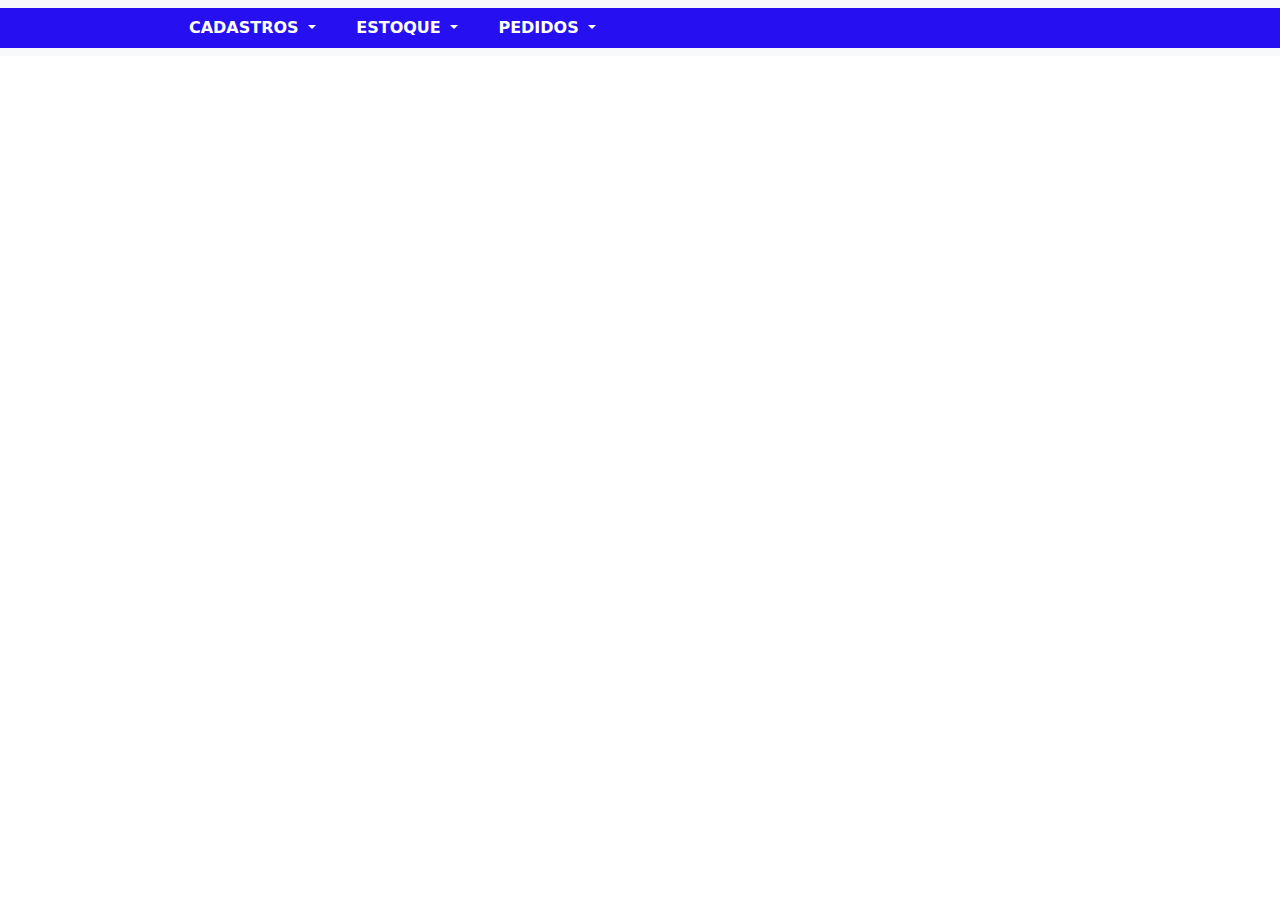
==== HTML/Index.html @ 2cee21b7 "Atualizando os arquivos" ====
<!DOCTYPE html>
<html lang="pt-br">

<head>
    <meta charset="UTF-8">
    <meta name="viewport" content="width=device-width, initial-scale=1.0">
    <link href="https://cdn.jsdelivr.net/npm/bootstrap@5.3.3/dist/css/bootstrap.min.css" rel="stylesheet"
        integrity="sha384-QWTKZyjpPEjISv5WaRU9OFeRpok6YctnYmDr5pNlyT2bRjXh0JMhjY6hW+ALEwIH" crossorigin="anonymous">
    <title>Home</title>
</head>

<body>
    <nav class="navbar navbar-expand-lg bg-body-tertiary ">
        <div class="container-fluid" style="background-color: #2610f2; font-weight: 600;">
            <button class="navbar-toggler" type="button" data-bs-toggle="collapse"
                data-bs-target="#navbarSupportedContent" aria-controls="navbarSupportedContent" aria-expanded="false"
                aria-label="Toggle navigation">
                <span class="navbar-toggler-icon"></span>
            </button>
            <div class="collapse navbar-collapse" id="navbarSupportedContent">
                <div class="container text-center">
                    <div class="row">
                        <!--COLUNA ONDE VAI A LOGO DO SISTEMA-->
                        <div class="col">

                        </div>
                        <div class="col">
                            <ul class="navbar-nav me-auto mb-2 mb-lg-0">
                                <li class="nav-item dropdown">
                                    <a class="nav-link dropdown-toggle" href="#" role="button" data-bs-toggle="dropdown"
                                        aria-expanded="false" style="color: white;">
                                        CADASTROS
                                    </a>
                                    <ul class="dropdown-menu">
                                        <li><a href="#" class="dropdown-item" data-bs-toggle="modal"
                                                data-bs-target="#Modal-Clientes">CLIENTES</a></li>
                                        <li><a class="dropdown-item" href="#" data-bs-toggle="modal"
                                                data-bs-target="#Modal-Produtos">PRODUTOS</a></li>
                                        <li><a class="dropdown-item" href="#" data-bs-toggle="modal"
                                                data-bs-target="#Modal-Fornecedores">FORNECEDORES</a></li>
                                    </ul>
                                </li>

                            </ul>
                        </div>
                        <div class="col">
                            <ul class="navbar-nav me-auto mb-2 mb-lg-0">
                                <li class="nav-item dropdown">
                                    <a class="nav-link dropdown-toggle" href="#" role="button" data-bs-toggle="dropdown"
                                        aria-expanded="false" style="color: white;">
                                        ESTOQUE
                                    </a>
                                    <ul class="dropdown-menu">
                                        <li><a class="dropdown-item" data-bs-toggle="modal"
                                                data-bs-target="#Modal-Entradas" href="#">ENTRADAS</a></li>
                                    </ul>
                                </li>
                            </ul>
                        </div>
                        <div class="col">
                            <ul class="navbar-nav me-auto mb-2 mb-lg-0">
                                <li class="nav-item dropdown" style="color: white;">
                                    <a class="nav-link dropdown-toggle" href="#" role="button" data-bs-toggle="dropdown"
                                        aria-expanded="false" style="color: white;">
                                        PEDIDOS
                                    </a>
                                    <ul class="dropdown-menu">
                                        <li><a class="dropdown-item" href="#">VENDAS</a></li>
                                    </ul>
                                </li>
                            </ul>
                        </div>
                        <div class="col">

                        </div>
                        <div class="col">

                        </div>
                        <div class="col">

                        </div>
                        <div class="col">

                        </div>
                        <div class="col">

                        </div>
                        <div class="col">

                        </div>
                    </div>
                </div>

            </div>
        </div>
    </nav>

    <!--MODAIS-->
    <!-- Modal Clientes -->
    <div id="Modal-Clientes" class="modal fade " id="staticBackdrop" data-bs-backdrop="static" data-bs-keyboard="false"
        tabindex="-1" aria-labelledby="staticBackdropLabel" aria-hidden="true">
        <div class="modal-dialog modal-xl">
            <div class="modal-content">
                <div class="modal-header" style="background-color: #2610f2; color: white; font-weight: 600;">
                    <h1 class="modal-title fs-5" id="staticBackdropLabel">CLIENTES</h1>
                    <button type="button" class="btn-close" data-bs-dismiss="modal" aria-label="Close"></button>
                </div>
                <div class="modal-body">
                    <form class="row g-3">
                        <div class="col-md-1">
                            <!--Adicionando uma div para ajustar melhor o espaçamento lateral da pagina-->
                        </div>
                        <div class="col-md-1">
                            <label for="inputEmail4" class="form-label">ID Cliente: </label>
                            <input type="email" class="form-control" id="inputEmail4">
                        </div>
                        <div class="col-md-9">
                            <label for="inputPassword4" class="form-label">Cliente: </label>
                            <input type="text" class="form-control" id="inputPassword4">
                        </div>
                        <div class="col-md-1">
                            <!--Adicionando uma div para ajustar melhor o espaçamento lateral da pagina-->
                        </div>

                        <!--DIVIDINDO AS LINHAS-->
                        <div class="col-md-1">
                            <!--Adicionando uma div para ajustar melhor o espaçamento lateral da pagina-->
                        </div>
                        <div class="col-md-2">
                            <label for="inputAddress2" class="form-label">CEP: </label>
                            <input type="text" class="form-control" id="inputAddress2">
                        </div>
                        <div class="col-8">
                            <label for="inputAddress" class="form-label">Endereço: </label>
                            <input type="text" class="form-control" id="inputAddress" placeholder="Rua...">
                        </div>
                        <div class="col-md-1">
                            <!--Adicionando uma div para ajustar melhor o espaçamento lateral da pagina-->
                        </div>

                        <!--DIVIDINDO AS LINHAS-->
                        <div class="col-md-1">
                            <!--Adicionando uma div para ajustar melhor o espaçamento lateral da pagina-->
                        </div>
                        <div class="col-md-4">
                            <label for="inputCity" class="form-label">Cidade: </label>
                            <input type="text" class="form-control" id="inputCity">
                        </div>
                        <div class="col-md-2">
                            <label for="inputState" class="form-label">Estado</label>
                            <select id="inputState" class="form-select">
                                <option selected>Selecione...</option>
                                <option value="AC">Acre</option>
                                <option value="AL">Alagoas</option>
                                <option value="AP">Amapá</option>
                                <option value="AM">Amazonas</option>
                                <option value="BA">Bahia</option>
                                <option value="CE">Ceará</option>
                                <option value="DF">Distrito Federal</option>
                                <option value="ES">Espírito Santo</option>
                                <option value="GO">Goiás</option>
                                <option value="MA">Maranhão</option>
                                <option value="MT">Mato Grosso</option>
                                <option value="MS">Mato Grosso do Sul</option>
                                <option value="MG">Minas Gerais</option>
                                <option value="PA">Pará</option>
                                <option value="PB">Paraíba</option>
                                <option value="PR">Paraná</option>
                                <option value="PE">Pernambuco</option>
                                <option value="PI">Piauí</option>
                                <option value="RJ">Rio de Janeiro</option>
                                <option value="RN">Rio Grande do Norte</option>
                                <option value="RS">Rio Grande do Sul</option>
                                <option value="RO">Rondônia</option>
                                <option value="RR">Roraima</option>
                                <option value="SC">Santa Catarina</option>
                                <option value="SP">São Paulo</option>
                                <option value="SE">Sergipe</option>
                                <option value="TO">Tocantins</option>
                            </select>
                        </div>
                        <div class="col-md-2">
                            <label for="inputZip" class="form-label">Nº: </label>
                            <input type="text" class="form-control" id="inputZip">
                        </div>
                        <div class="col-md-2">
                            <label for="inputAddress2" class="form-label">Complemento: </label>
                            <input type="text" class="form-control" id="inputAddress2" placeholder="Apto, casa...">
                        </div>
                        <div class="col-md-1">
                            <!--Adicionando uma div para ajustar melhor o espaçamento lateral da pagina-->
                        </div>

                        <!--DIVIDINDO AS LINHAS-->
                        <div class="col-md-1">
                            <!--Adicionando uma div para ajustar melhor o espaçamento lateral da pagina-->
                        </div>

                        <div class="col-md-5">
                            <!--Adicionando uma div para ajustar melhor o espaçamento lateral da pagina-->
                        </div>

                    </form>
                </div>
                <div class="modal-footer">
                    <div class="container text-center">
                        <div class="row">
                            <div class="col">
                                <button type="button" class="btn btn-success">Incluir</button>
                            </div>
                            <div class="col">
                                <button type="submit" class="btn btn-warning">Alterar</button>
                            </div>
                            <div class="col">
                                <button type="submit" class="btn btn-primary">Salvar</button>
                            </div>
                            <div class="col">
                                <button type="submit" class="btn btn-light">Cancelar</button>
                            </div>
                            <div class="col">
                                <button type="submit" class="btn btn-danger">Excluir</button>
                            </div>
                        </div>

                    </div>
                </div>
            </div>
        </div>
    </div>
    <!--FIM MODAL CLIENTES-->

    <!-- INÍCIO MODAL PRODUTOS -->
    <div class="modal fade" id="Modal-Produtos" data-bs-backdrop="static" data-bs-keyboard="false" tabindex="-1"
        aria-labelledby="staticBackdropLabel" aria-hidden="true">
        <div class="modal-dialog modal-xl">
            <div class="modal-content">
                <div class="modal-header" style="background-color: #2610f2; color: white; font-weight: 600;">
                    <h1 class="modal-title fs-5" id="staticBackdropLabel">PRODUTOS</h1>
                    <button type="button" class="btn-close" data-bs-dismiss="modal" aria-label="Close"></button>
                </div>
                <div class="modal-body">
                    <form class="row g-3">
                        <div class="col-md-1">
                            <!--Adicionando uma div para ajustar melhor o espaçamento lateral da pagina-->
                        </div>
                        <div class="col-md-2">
                            <label for="inputEmail4" class="form-label">ID Produto: </label>
                            <input type="email" class="form-control" id="inputEmail4">
                        </div>
                        <div class="col-md-8">
                            <label for="inputEmail4" class="form-label">Cod. Barras: </label>
                            <input type="email" class="form-control" id="inputEmail4">
                        </div>
                        <div class="col-md-1">
                            <!--Adicionando uma div para ajustar melhor o espaçamento lateral da pagina-->
                        </div>

                        <!--DIVIDINDO AS LINHAS-->
                        <div class="col-md-1">
                            <!--Adicionando uma div para ajustar melhor o espaçamento lateral da pagina-->
                        </div>
                        <div class="col-md-10">
                            <button id="btn-localizar-produto" type="button" class="btn"><i class="bi bi-search">
                                    <svg xmlns="http://www.w3.org/2000/svg" width="16" height="16" fill="currentColor"
                                        class="bi bi-search" viewBox="0 0 16 16">
                                        <path
                                            d="M11.742 10.344a6.5 6.5 0 1 0-1.397 1.398h-.001q.044.06.098.115l3.85 3.85a1 1 0 0 0 1.415-1.414l-3.85-3.85a1 1 0 0 0-.115-.1zM12 6.5a5.5 5.5 0 1 1-11 0 5.5 5.5 0 0 1 11 0" />
                                    </svg></i>
                            </button>
                            <label for="inputPassword4" class="form-label">Produto: </label>
                            <input type="text" class="form-control" id="inputPassword4">
                        </div>
                        <div class="col-md-1">
                            <!--Adicionando uma div para ajustar melhor o espaçamento lateral da pagina-->
                        </div>

                        <!--DIVIDINDO AS LINHAS-->
                        <div class="col-md-1">
                            <!--Adicionando uma div para ajustar melhor o espaçamento lateral da pagina-->
                        </div>
                        <div class="col-md-4">
                            <label for="inputAddress2" class="form-label">Valor de Compra: </label>
                            <input type="text" class="form-control" id="inputAddress2" placeholder="R$ 0.00 ...">
                        </div>
                        <div class="col-md-2">
                            <!--Adicionando uma div para ajustar melhor o espaçamento lateral da pagina-->
                        </div>
                        <div class="col-md-4">
                            <label for="inputAddress2" class="form-label">Valor de Venda: </label>
                            <input type="text" class="form-control" id="inputAddress2" placeholder="R$ 0.00 ...">
                        </div>
                        <div class="col-md-1">
                            <!--Adicionando uma div para ajustar melhor o espaçamento lateral da pagina-->
                        </div>

                        <!--DIVIDINDO AS LINHAS-->
                        <div class="col-md-3">
                            <!--Adicionando uma div para ajustar melhor o espaçamento lateral da pagina-->
                        </div>
                        <div class="col-md-6">
                            <label for="inputZip" class="form-label">Estoque: </label>
                            <input type="text" class="form-control" id="inputZip">
                        </div>
                        <div class="col-md-3">
                            <!--Adicionando uma div para ajustar melhor o espaçamento lateral da pagina-->
                        </div>

                        <!--DIVIDINDO AS LINHAS-->
                        <div class="col-md-1">
                            <!--Adicionando uma div para ajustar melhor o espaçamento lateral da pagina-->
                        </div>


                        <div class="col-md-5">
                            <!--Adicionando uma div para ajustar melhor o espaçamento lateral da pagina-->
                        </div>

                    </form>
                </div>
                <div class="modal-footer">
                    <div class="container text-center">
                        <div class="row">
                            <div class="col">
                                <button type="button" class="btn btn-success">Incluir</button>
                            </div>
                            <div class="col">
                                <button type="submit" class="btn btn-warning">Alterar</button>
                            </div>
                            <div class="col">
                                <button type="submit" class="btn btn-primary">Salvar</button>
                            </div>
                            <div class="col">
                                <button type="submit" class="btn btn-light">Cancelar</button>
                            </div>
                            <div class="col">
                                <button type="submit" class="btn btn-danger">Excluir</button>
                            </div>
                        </div>

                    </div>
                </div>
            </div>
        </div>
    </div>
    <!-- FIM MODAL PRODUTOS -->

    <!-- INÍCIO Modal Fornecedores -->
    <div class="modal fade" id="Modal-Fornecedores" data-bs-backdrop="static" data-bs-keyboard="false" tabindex="-1"
        aria-labelledby="staticBackdropLabel" aria-hidden="true">
        <div class="modal-dialog modal-xl">
            <div class="modal-content">
                <div class="modal-header" style="background-color: #2610f2; color: white; font-weight: 600;">
                    <h1 class="modal-title fs-5" id="Modal-Fornecedores">FORNECEDORES</h1>
                    <button type="button" class="btn-close" data-bs-dismiss="modal" aria-label="Close"></button>
                </div>
                <div class="modal-body">
                    <form class="row g-3">
                        <div class="col-md-1">
                            <!--Adicionando uma div para ajustar melhor o espaçamento lateral da pagina-->
                        </div>

                        <div class="col-md-2">
                            <button id="btn-localizar-produto" type="button" class="btn"><i class="bi bi-search">
                                    <svg xmlns="http://www.w3.org/2000/svg" width="16" height="16" fill="currentColor"
                                        class="bi bi-search" viewBox="0 0 16 16">
                                        <path
                                            d="M11.742 10.344a6.5 6.5 0 1 0-1.397 1.398h-.001q.044.06.098.115l3.85 3.85a1 1 0 0 0 1.415-1.414l-3.85-3.85a1 1 0 0 0-.115-.1zM12 6.5a5.5 5.5 0 1 1-11 0 5.5 5.5 0 0 1 11 0" />
                                    </svg></i>
                            </button>
                            <label for="inputEmail4" class="form-label">ID Fornecedor: </label>
                            <input type="email" class="form-control" id="inputEmail4">
                        </div>
                        <div class="col-md-8">
                            <label for="inputPassword4" class="form-label"> Razão Social / Nome Fantasia: </label>
                            <input type="text" class="form-control" id="inputPassword4">
                        </div>
                        <div class="col-md-1">
                            <!--Adicionando uma div para ajustar melhor o espaçamento lateral da pagina-->
                        </div>

                        <!--DIVIDINDO AS LINHAS-->
                        <div class="col-md-1">
                            <!--Adicionando uma div para ajustar melhor o espaçamento lateral da pagina-->
                        </div>
                        <div class="col-md-2">
                            <label for="inputAddress2" class="form-label">CEP: </label>
                            <input type="text" class="form-control" id="inputAddress2">
                        </div>
                        <div class="col-8">
                            <label for="inputAddress" class="form-label">Endereço: </label>
                            <input type="text" class="form-control" id="inputAddress" placeholder="Rua...">
                        </div>
                        <div class="col-md-1">
                            <!--Adicionando uma div para ajustar melhor o espaçamento lateral da pagina-->
                        </div>

                        <!--DIVIDINDO AS LINHAS-->
                        <div class="col-md-1">
                            <!--Adicionando uma div para ajustar melhor o espaçamento lateral da pagina-->
                        </div>
                        <div class="col-md-4">
                            <label for="inputCity" class="form-label">Cidade: </label>
                            <input type="text" class="form-control" id="inputCity">
                        </div>
                        <div class="col-md-2">
                            <label for="inputState" class="form-label">Estado</label>
                            <select id="inputState" class="form-select">
                                <option selected>Selecione...</option>
                                <option value="AC">Acre</option>
                                <option value="AL">Alagoas</option>
                                <option value="AP">Amapá</option>
                                <option value="AM">Amazonas</option>
                                <option value="BA">Bahia</option>
                                <option value="CE">Ceará</option>
                                <option value="DF">Distrito Federal</option>
                                <option value="ES">Espírito Santo</option>
                                <option value="GO">Goiás</option>
                                <option value="MA">Maranhão</option>
                                <option value="MT">Mato Grosso</option>
                                <option value="MS">Mato Grosso do Sul</option>
                                <option value="MG">Minas Gerais</option>
                                <option value="PA">Pará</option>
                                <option value="PB">Paraíba</option>
                                <option value="PR">Paraná</option>
                                <option value="PE">Pernambuco</option>
                                <option value="PI">Piauí</option>
                                <option value="RJ">Rio de Janeiro</option>
                                <option value="RN">Rio Grande do Norte</option>
                                <option value="RS">Rio Grande do Sul</option>
                                <option value="RO">Rondônia</option>
                                <option value="RR">Roraima</option>
                                <option value="SC">Santa Catarina</option>
                                <option value="SP">São Paulo</option>
                                <option value="SE">Sergipe</option>
                                <option value="TO">Tocantins</option>
                            </select>
                        </div>
                        <div class="col-md-2">
                            <label for="inputZip" class="form-label">Nº: </label>
                            <input type="text" class="form-control" id="inputZip">
                        </div>
                        <div class="col-md-2">
                            <label for="inputAddress2" class="form-label">Complemento: </label>
                            <input type="text" class="form-control" id="inputAddress2" placeholder="Apto, casa...">
                        </div>
                        <div class="col-md-1">
                            <!--Adicionando uma div para ajustar melhor o espaçamento lateral da pagina-->
                        </div>

                        <!--DIVIDINDO AS LINHAS-->
                        <div class="col-md-1">
                            <!--Adicionando uma div para ajustar melhor o espaçamento lateral da pagina-->
                        </div>


                        <div class="col-md-5">
                            <!--Adicionando uma div para ajustar melhor o espaçamento lateral da pagina-->
                        </div>

                    </form>
                </div>
                <div class="modal-footer">
                    <div class="container text-center">
                        <div class="row">
                            <div class="col">
                                <button type="button" class="btn btn-success">Incluir</button>
                            </div>
                            <div class="col">
                                <button type="submit" class="btn btn-warning">Alterar</button>
                            </div>
                            <div class="col">
                                <button type="submit" class="btn btn-primary">Salvar</button>
                            </div>
                            <div class="col">
                                <button type="submit" class="btn btn-light">Cancelar</button>
                            </div>
                            <div class="col">
                                <button type="submit" class="btn btn-danger">Excluir</button>
                            </div>
                        </div>

                    </div>
                </div>
            </div>
        </div>
    </div>
    <!-- FIM MODAL Fornecedores -->


    <!-- INÍCIO Modal Entradas -->
    <div class="modal fade" id="Modal-Entradas" data-bs-backdrop="static" data-bs-keyboard="false" tabindex="-1"
        aria-labelledby="staticBackdropLabel" aria-hidden="true">
        <div class="modal-dialog modal-xl">
            <div class="modal-content">
                <div class="modal-header" style="background-color: #2610f2; color: white; font-weight: 600;">
                    <h5 class="modal-title" id="Modal-Entradas">Entradas</h5>
                    <button type="button" class="btn-close" data-bs-dismiss="modal" aria-label="Close"></button>
                </div>
                <div class="modal-body">
                    <form class="row g-3">
                        <!-- Filtros Iniciais -->
                        <div class="col-md-3">
                            <label for="inputEmail4" class="form-label">ID Entrada:</label>
                            <input type="text" class="form-control" id="inputEmail4">
                        </div>
                        <div class="col-md-3">
                            <label for="inputPassword4" class="form-label">Data:</label>
                            <input type="date" class="form-control" id="inputPassword4">
                        </div>
                        <div class="col-md-3">
                            <label for="inputPassword4" class="form-label">Hora:</label>
                            <input type="time" class="form-control" id="inputPassword4">
                        </div>
                        <div class="col-md-3 d-flex align-items-end">
                            <button id="btn-localizar-produto" type="button" class="btn btn-primary w-100">
                                <i class="bi bi-search"></i> Localizar Entrada
                            </button>
                        </div>
                        <!-- Fim dos filtros -->

                        <div class="col-md-12 text-end mt-3">
                            <button type="button" class="btn btn-outline-secondary">Mostrar Relatório de
                                Entradas</button>
                        </div>

                        <!-- Tabelas e Formulários de Produtos -->
                        <div class="row mt-3">
                            <div class="col-4">
                                <div class="input-group mb-3">
                                    <button id="btn-entrada-localizar-produto" type="button"
                                        class="btn btn-outline-primary">
                                        <i class="bi bi-search"></i> Localizar Produto
                                    </button>
                                </div>
                                <div class="input-group mb-3">
                                    <label for="inputPassword4" class="form-label">Id Produto:</label>
                                    <input type="text" class="form-control" placeholder="ID Produto">
                                </div>
                                <div class="input-group mb-3">
                                    <label for="inputPassword4" class="form-label">Produto:</label>
                                    <input type="text" class="form-control" placeholder="Nome do Produto">
                                </div>
                                <div class="input-group mb-3">
                                    <label for="inputPassword4" class="form-label">Quantidade:</label>
                                    <input type="number" class="form-control" placeholder="Quantidade">
                                </div>
                                <div class="input-group mb-3">
                                    <button type="button" class="btn btn-success w-100">Inserir</button>
                                </div>
                            </div>

                            <div class="col-4">
                                <table class="table table-bordered table-striped">
                                    <thead>
                                        <tr>
                                            <th scope="col">ID</th>
                                            <th scope="col">ID Produto</th>
                                            <th scope="col">Produto</th>
                                            <th scope="col">Quantidade</th>
                                        </tr>
                                    </thead>
                                    <tbody>
                                        <tr>
                                            <th scope="row">1</th>
                                            <td>Produto 1</td>
                                            <td>Exemplo Produto</td>
                                            <td>100</td>
                                        </tr>
                                    </tbody>
                                </table>
                            </div>

                            <div class="col-4">
                                <table class="table table-bordered table-striped">
                                    <thead>
                                        <tr>
                                            <th scope="col">ID Produto</th>
                                            <th scope="col">Produto</th>
                                            <th scope="col">Total Entrada</th>
                                            <th scope="col">Total Saída</th>
                                            <th scope="col">Saldo</th>
                                        </tr>
                                    </thead>
                                    <tbody>
                                        <tr>
                                            <th scope="row">001</th>
                                            <td>Produto Exemplo</td>
                                            <td>500</td>
                                            <td>200</td>
                                            <td>300</td>
                                        </tr>
                                    </tbody>
                                </table>
                            </div>
                        </div>
                    </form>
                </div>
                <div class="modal-footer">
                    <div class="container text-center">
                        <div class="row">
                            <div class="col">
                                <button type="button" class="btn btn-success">Incluir</button>
                            </div>
                            <div class="col">
                                <button type="button" class="btn btn-warning">Alterar</button>
                            </div>
                            <div class="col">
                                <button type="button" class="btn btn-primary">Salvar</button>
                            </div>
                            <div class="col">
                                <button type="button" class="btn btn-light">Cancelar</button>
                            </div>
                            <div class="col">
                                <button type="button" class="btn btn-danger">Excluir</button>
                            </div>
                        </div>
                    </div>
                </div>
            </div>
        </div>
    </div>
    <!-- FIM MODAL Entradas -->


    <!-- INÍCIO Modal Vendas -->
    <!-- FIM Modal Vendas -->

    <script src="https://cdn.jsdelivr.net/npm/bootstrap@5.3.3/dist/js/bootstrap.bundle.min.js"
        integrity="sha384-YvpcrYf0tY3lHB60NNkmXc5s9fDVZLESaAA55NDzOxhy9GkcIdslK1eN7N6jIeHz"
        crossorigin="anonymous"></script>
</body>

</html>
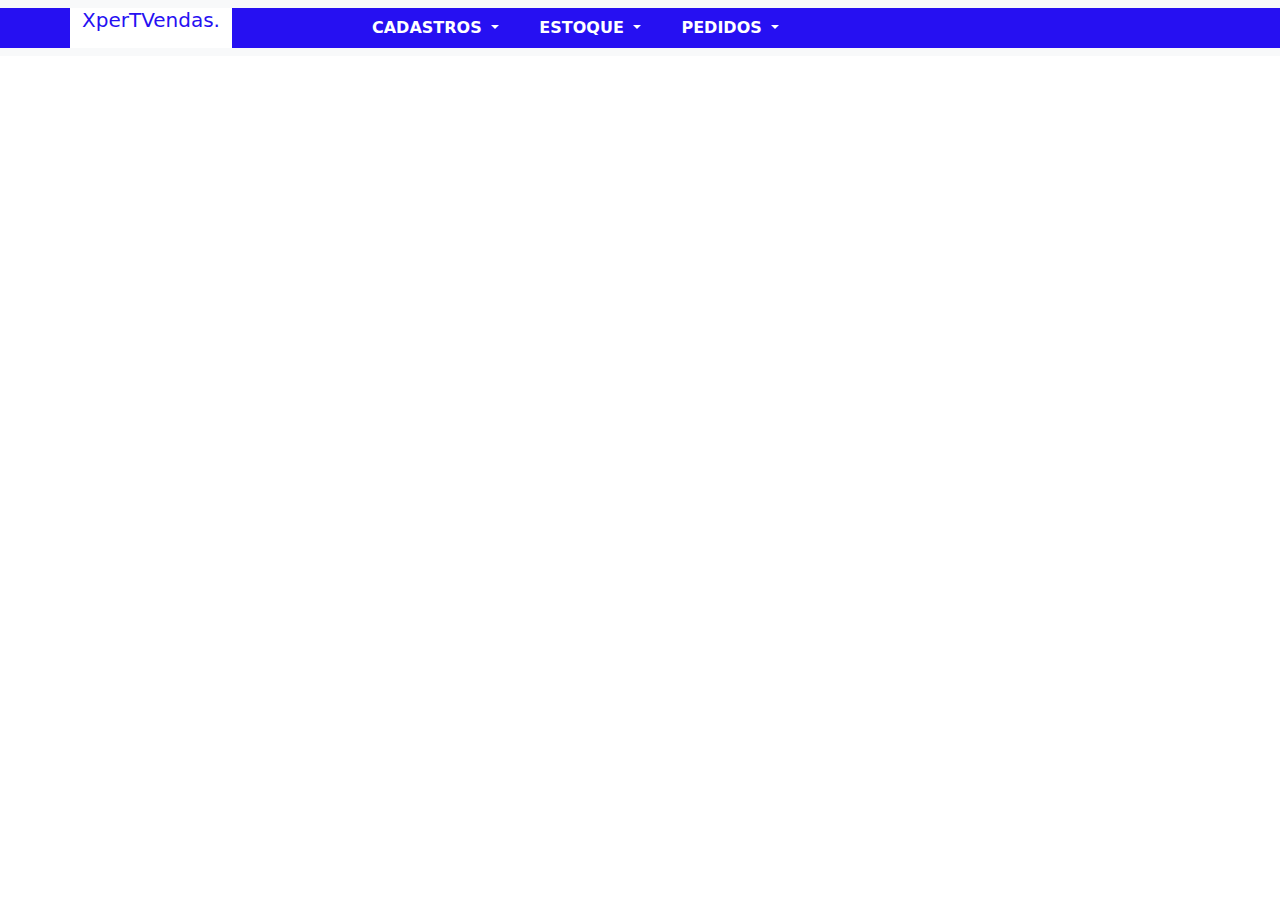
==== commit 482ce944: "Inserindo algumas alterações gerais no projeto" ====
--- a/HTML/Index.html
+++ b/HTML/Index.html
@@ -9,7 +9,7 @@
     <title>Home</title>
 </head>
 
-<body>
+<body style="background-image: url(../images/3d-rendering-cartoon-shopping-cart.jpg); background-repeat: no-repeat;  background-size: cover; background-position: center center;background-attachment: fixed; margin: 0;">
     <nav class="navbar navbar-expand-lg bg-body-tertiary ">
         <div class="container-fluid" style="background-color: #2610f2; font-weight: 600;">
             <button class="navbar-toggler" type="button" data-bs-toggle="collapse"
@@ -21,8 +21,11 @@
                 <div class="container text-center">
                     <div class="row">
                         <!--COLUNA ONDE VAI A LOGO DO SISTEMA-->
-                        <div class="col">
-
+                        <div class="col" style="justify-items: center; text-align: center; color: #2610f2; margin-right: 120px; justify-content: center; background-color: white;">
+                            <h5>
+                                XperTVendas.
+                            </h5>
+                            
                         </div>
                         <div class="col">
                             <ul class="navbar-nav me-auto mb-2 mb-lg-0">
@@ -65,7 +68,8 @@
                                         PEDIDOS
                                     </a>
                                     <ul class="dropdown-menu">
-                                        <li><a class="dropdown-item" href="#">VENDAS</a></li>
+                                        <li><a class="dropdown-item" data-bs-toggle="modal"
+                                                data-bs-target="#Modal-Vendas" href="#">VENDAS</a></li>
                                     </ul>
                                 </li>
                             </ul>
@@ -128,7 +132,7 @@
                         </div>
                         <div class="col-md-2">
                             <label for="inputAddress2" class="form-label">CEP: </label>
-                            <input type="text" class="form-control" id="inputAddress2">
+                            <input type="text" class="form-control" id="inputAddress2" placeholder="01234-567">
                         </div>
                         <div class="col-8">
                             <label for="inputAddress" class="form-label">Endereço: </label>
@@ -144,12 +148,12 @@
                         </div>
                         <div class="col-md-4">
                             <label for="inputCity" class="form-label">Cidade: </label>
-                            <input type="text" class="form-control" id="inputCity">
+                            <input type="text" class="form-control" id="inputCity" placeholder="Cidade ...">
                         </div>
                         <div class="col-md-2">
                             <label for="inputState" class="form-label">Estado</label>
                             <select id="inputState" class="form-select">
-                                <option selected>Selecione...</option>
+                                <option selected>UF...</option>
                                 <option value="AC">Acre</option>
                                 <option value="AL">Alagoas</option>
                                 <option value="AP">Amapá</option>
@@ -268,7 +272,7 @@
                                     </svg></i>
                             </button>
                             <label for="inputPassword4" class="form-label">Produto: </label>
-                            <input type="text" class="form-control" id="inputPassword4">
+                            <input type="text" class="form-control" id="inputPassword4" placeholder="...">
                         </div>
                         <div class="col-md-1">
                             <!--Adicionando uma div para ajustar melhor o espaçamento lateral da pagina-->
@@ -299,7 +303,7 @@
                         </div>
                         <div class="col-md-6">
                             <label for="inputZip" class="form-label">Estoque: </label>
-                            <input type="text" class="form-control" id="inputZip">
+                            <input type="text" class="form-control" id="inputZip" placeholder="Quantidade...">
                         </div>
                         <div class="col-md-3">
                             <!--Adicionando uma div para ajustar melhor o espaçamento lateral da pagina-->
@@ -368,11 +372,11 @@
                                     </svg></i>
                             </button>
                             <label for="inputEmail4" class="form-label">ID Fornecedor: </label>
-                            <input type="email" class="form-control" id="inputEmail4">
+                            <input type="email" class="form-control" id="inputEmail4" placeholder="---">
                         </div>
                         <div class="col-md-8">
                             <label for="inputPassword4" class="form-label"> Razão Social / Nome Fantasia: </label>
-                            <input type="text" class="form-control" id="inputPassword4">
+                            <input type="text" class="form-control" id="inputPassword4" placeholder="---">
                         </div>
                         <div class="col-md-1">
                             <!--Adicionando uma div para ajustar melhor o espaçamento lateral da pagina-->
@@ -384,7 +388,7 @@
                         </div>
                         <div class="col-md-2">
                             <label for="inputAddress2" class="form-label">CEP: </label>
-                            <input type="text" class="form-control" id="inputAddress2">
+                            <input type="text" class="form-control" id="inputAddress2" placeholder="01234-567">
                         </div>
                         <div class="col-8">
                             <label for="inputAddress" class="form-label">Endereço: </label>
@@ -400,12 +404,12 @@
                         </div>
                         <div class="col-md-4">
                             <label for="inputCity" class="form-label">Cidade: </label>
-                            <input type="text" class="form-control" id="inputCity">
+                            <input type="text" class="form-control" id="inputCity" placeholder="...">
                         </div>
                         <div class="col-md-2">
                             <label for="inputState" class="form-label">Estado</label>
                             <select id="inputState" class="form-select">
-                                <option selected>Selecione...</option>
+                                <option selected>UF...</option>
                                 <option value="AC">Acre</option>
                                 <option value="AL">Alagoas</option>
                                 <option value="AP">Amapá</option>
@@ -437,7 +441,7 @@
                         </div>
                         <div class="col-md-2">
                             <label for="inputZip" class="form-label">Nº: </label>
-                            <input type="text" class="form-control" id="inputZip">
+                            <input type="text" class="form-control" id="inputZip" placeholder="N°">
                         </div>
                         <div class="col-md-2">
                             <label for="inputAddress2" class="form-label">Complemento: </label>
@@ -500,7 +504,7 @@
                     <form class="row g-3">
                         <!-- Filtros Iniciais -->
                         <div class="col-md-3">
-                            <label for="inputEmail4" class="form-label">ID Entrada:</label>
+                            <label for="inputEmail4" class="form-label" >ID Entrada:</label>
                             <input type="text" class="form-control" id="inputEmail4">
                         </div>
                         <div class="col-md-3">
@@ -533,24 +537,24 @@
                                     </button>
                                 </div>
                                 <div class="input-group mb-3">
-                                    <label for="inputPassword4" class="form-label">Id Produto:</label>
-                                    <input type="text" class="form-control" placeholder="ID Produto">
+                                    <label for="inputPassword4" class="form-label" style="margin-top: 8px; margin-right: 5px;">Id Produto:</label>
+                                    <input type="text" class="form-control" id="entradas-idProduto" placeholder="ID Produto">
                                 </div>
                                 <div class="input-group mb-3">
-                                    <label for="inputPassword4" class="form-label">Produto:</label>
-                                    <input type="text" class="form-control" placeholder="Nome do Produto">
+                                    <label for="inputPassword4" class="form-label" style="margin-top: 8px; margin-right: 5px;">Produto:</label>
+                                    <input type="text" class="form-control" id="entradas-produto" placeholder="Nome do Produto">
                                 </div>
                                 <div class="input-group mb-3">
-                                    <label for="inputPassword4" class="form-label">Quantidade:</label>
-                                    <input type="number" class="form-control" placeholder="Quantidade">
+                                    <label for="inputPassword4" class="form-label" style="margin-top: 8px; margin-right: 5px;">Quantidade:</label>
+                                    <input type="number" class="form-control" id="entradas-qtd" placeholder="Quantidade">
                                 </div>
                                 <div class="input-group mb-3">
-                                    <button type="button" class="btn btn-success w-100">Inserir</button>
+                                    <button type="button" id="btn-entradas-inserir" onclick='InserirProdutos()' class="btn btn-success w-100">Inserir</button>
                                 </div>
                             </div>
 
                             <div class="col-4">
-                                <table class="table table-bordered table-striped">
+                                <table class="table table-bordered table-striped" id="entradas-tabela-entrada">
                                     <thead>
                                         <tr>
                                             <th scope="col">ID</th>
@@ -623,11 +627,178 @@
 
 
     <!-- INÍCIO Modal Vendas -->
-    <!-- FIM Modal Vendas -->
+    <div id="Modal-Vendas" class="modal fade " id="staticBackdrop" data-bs-backdrop="static" data-bs-keyboard="false"
+        tabindex="-1" aria-labelledby="staticBackdropLabel" aria-hidden="true">
+        <div class="modal-dialog modal-xl">
+            <div class="modal-content">
+                <div class="modal-header" style="background-color: #2610f2; color: white; font-weight: 600;">
+                    <h1 class="modal-title fs-5" id="staticBackdropLabel"> PEDIDOS</h1>
+                    <button type="button" class="btn-close" data-bs-dismiss="modal" aria-label="Close"
+                        style="color: white;"></button>
+                </div>
+                <div class="modal-body">
+                    <div class="container text-center">
+
+                        <div class="row">
+                            <div class="col">
+                                <label for="inputPassword4" class="form-label">ID Pedido: </label>
+                                <input type="text" class="form-control">
+                            </div>
+                            <div class="col">
+                                <label for="inputPassword4" class="form-label">Data: </label>
+                                <input type="date" class="form-control">
+                            </div>
+                            <div class="col">
+                                <label for="inputPassword4" class="form-label">Hora: </label>
+                                <input type="time" class="form-control">
+                            </div>
+                            <div class="col">
+                                <button type="submit" class="btn btn-primary">Pesquisar Pedido</button>
+                            </div>
+                        </div>
+
+                    </div>
+
+                    <div class="container text-center">
+                        <br>
+                    </div>
+
+                    <div class="container text-center">
+                        <div class="row">
+                            <div class="col">
+                                <div class="input-group mb-3">
+                                    <label for="" style="margin-top: 7px; margin-right: 5px;">Cód. Cliente: </label>
+                                    <input type="text" class="form-control" placeholder="..."
+                                        aria-label="Recipient's username" aria-describedby="button-addon2">
+                                    <button class="btn btn-primary" type="button" id="btn-pedido-localizar-cliente"
+                                        style="#btn-pedido-localizar-cliente:hover{background-color:#2610f2};">Localizar
+                                        Cliente</button>
+                                    <label for=""
+                                        style=" margin-left:10px; margin-top: 7px; margin-right: 5px;">Cliente: </label>
+                                    <input type="text" class="form-control" placeholder="Nome do cliente..."
+                                        aria-label="Recipient's username" aria-describedby="button-addon2">
+                                </div>
+                            </div>
+                        </div>
+
+                    </div>
+                    <div class="container text-center">
+
+                    </div>
+                </div>
+
+                <div class="container text-center" style="border-top: solid 2px #2610f2;">
+                    <br>
+                </div>
+
+                <div class="container text-center">
+                    <div class="row">
+                        <div class="col">
+                            <div class="row">
+                                <div class="col">
+                                    <label for="">Cód. Produto: </label>
+                                    <input type="text">
+                                    <button type="submit" class="btn btn-primary">Localizar Produto</button>
+                                </div>                                
+                            </div>
+
+                            <div class="row">
+                                <div class="col" style="margin-top: 5px;">
+                                    <label for="">Produto: </label>
+                                    <input type="text" name="produto" id="pedidos-produto" style="width: 80%;">
+                                </div>
+
+                            </div>
+
+                            <div class="row">
+                                <div class="col" style="margin-top: 5px;">
+                                    <label for="">Qtd: </label><input type="text" name="qtd" id="vendas-qtd" style="width: 40px;">
+                                    <label for="" style="margin-left: 8px;">Valor Unitário: </label><input type="text" name="valor_unitario" id="vendas-valor-unitario" placeholder="R$ 0,00" style="width: 80px; margin-left: 4px;">
+                                    <label for="" style="margin-left: 8px;">Valor: </label><input type="text" name="valor_unitario" id="vendas-valor-unitario" placeholder="R$ 0,00" style="width: 80px;margin-left: 4px">
+                                </div>
+                            </div>
+
+                            <div class="row">
+                                <div class="col" style="margin-top: 5px;">
+                                    <div></div>
+                                    <button type="button" class="btn btn-success">Inserir</button>
+                                    <div></div>
+                                </div>
+                            </div>
+                            <div class="row">
+                                <div class="col" style="margin-top: 5px;">
+                                    <label for="" id="pedidos-subtotal">Subtotal:</label><input type="text" name="sub" id="pedidos-subtotal" style="width: 80px; margin-left: 5px; margin-right: 110px;">
+                                    <label for="">% Desconto</label><input type="text" name="desconto" id="pedidos-porcentagem-desconto" style="margin-left: 5px; width: 80px;">
+                                </div>
+                            </div>
+                            <div class="row">
+                                <div class="col" style="margin-top: 5px;">
+                                    <div></div>
+                                    <label for="">Valor Total Pedido R$</label><input type="text" name="totalpedido" id="pedidos-valor-total" style="margin-left: 5px; width: 100px;">
+                                    <div></div>
+                                </div>
+                            </div>
+                        </div>
+                        <div class="col">
+                            <table class="table">
+                                <thead>
+                                  <tr>
+                                    <th scope="col">ID</th>
+                                    <th scope="col">ID Produto</th>
+                                    <th scope="col">Produto</th>
+                                    <th scope="col">Quantidade</th>
+                                    <th scope="col">Valor</th>
+                                    <th scope="col">Valor Total</th>
+                                  </tr>
+                                </thead>
+                                <tbody>
+                                  <tr>
+                                    <th scope="row">1</th>
+                                    <td>Linha</td>
+                                    <td>Teste</td>
+                                    <td>Linha</td>
+                                    <td>Teste</td>
+                                    <td>Teste</td>
+                                  </tr>
+                                </tbody>
+                              </table>
+                        </div>
+                    </div>
+
+                </div>
+
+                <div class="modal-footer" style="margin-top: 50px;">
+                    <div class="container text-center">
+                        <div class="row">
+                            <div class="col">
+                                <button type="button" class="btn btn-success">Incluir</button>
+                            </div>
+                            <div class="col">
+                                <button type="submit" class="btn btn-warning">Alterar</button>
+                            </div>
+                            <div class="col">
+                                <button type="submit" class="btn btn-primary">Salvar</button>
+                            </div>
+                            <div class="col">
+                                <button type="submit" class="btn btn-light">Cancelar</button>
+                            </div>
+                            <div class="col">
+                                <button type="submit" class="btn btn-danger">Excluir</button>
+                            </div>
+                        </div>
+
+                    </div>
+                </div>
+            </div>
+        </div>
+    </div>
+    <!--FIM MODAL VENDAS-->
+
 
     <script src="https://cdn.jsdelivr.net/npm/bootstrap@5.3.3/dist/js/bootstrap.bundle.min.js"
         integrity="sha384-YvpcrYf0tY3lHB60NNkmXc5s9fDVZLESaAA55NDzOxhy9GkcIdslK1eN7N6jIeHz"
         crossorigin="anonymous"></script>
+    <script src="../JS/entradas.js"></script>
 </body>
 
 </html>